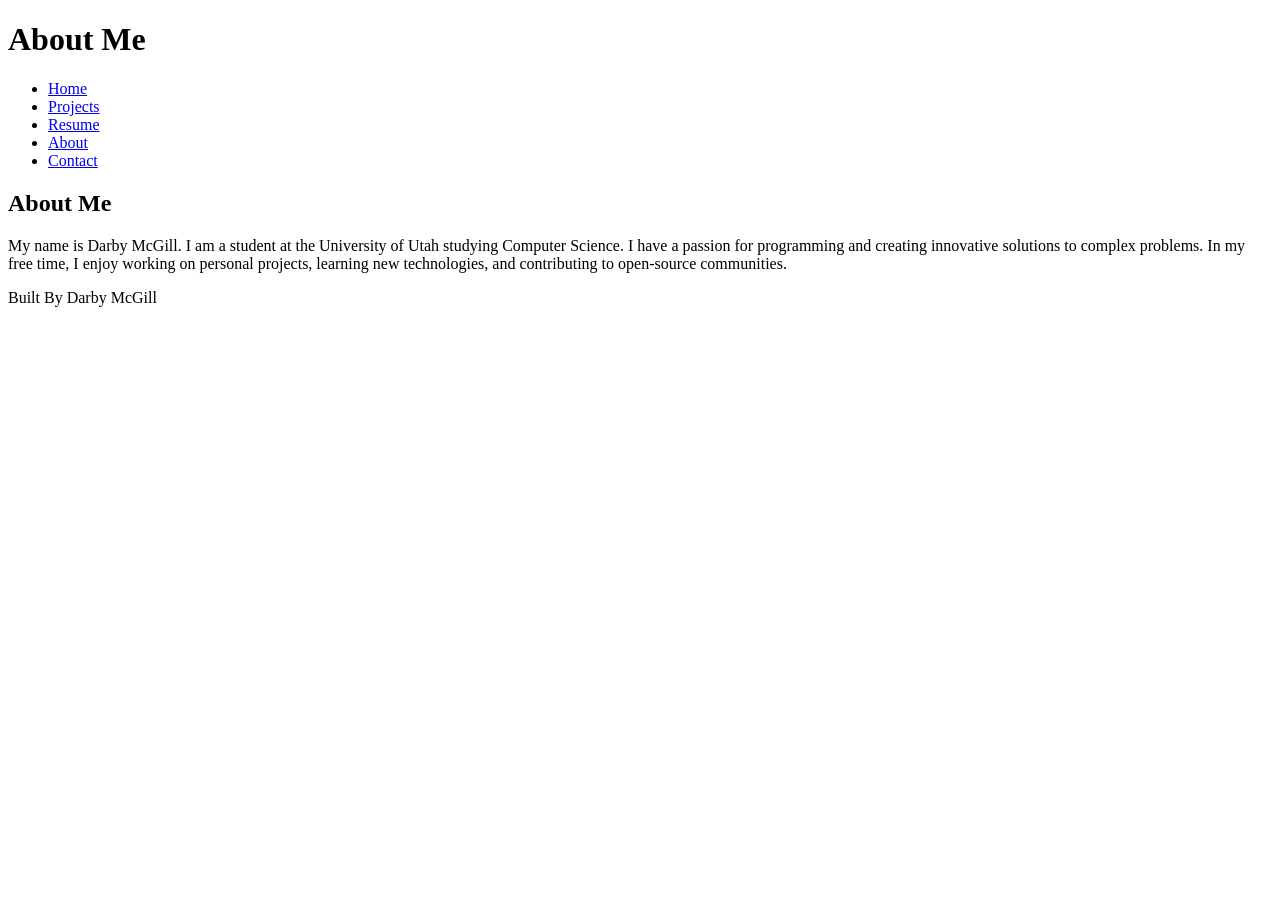
==== about.html @ b1c24f8e "html basics all the content necessary for the code-along" ====
<!DOCTYPE html>
<html lang="en">
<head>
    <meta charset="UTF-8">
    <meta name="viewport" content="width=device-width, initial-scale=1.0">
    <title>About me</title>
</head>
<body>
    <header>
        <h1>About Me</h1>
    </header>
    <nav>
        <ul>
            <li><a href="index.html">Home</a></li>
            <li><a href="projects.html">Projects</a></li>
            <li><a href="resume.html">Resume</a></li>
            <li><a href="about.html">About</a></li>
            <li><a href="contact.html">Contact</a></li>
        </ul>
    </nav>
    <main>
        <section>
            <h2>About Me</h2>
            <p>My name is Darby McGill. I am a student at the University of Utah studying Computer Science. I have a passion for programming and creating innovative solutions to complex problems. In my free time, I enjoy working on personal projects, learning new technologies, and contributing to open-source communities.</p>
        </section>
    </main>
    <footer>
            <p>Built By Darby McGill</p>
    </footer>
</body>
</html>
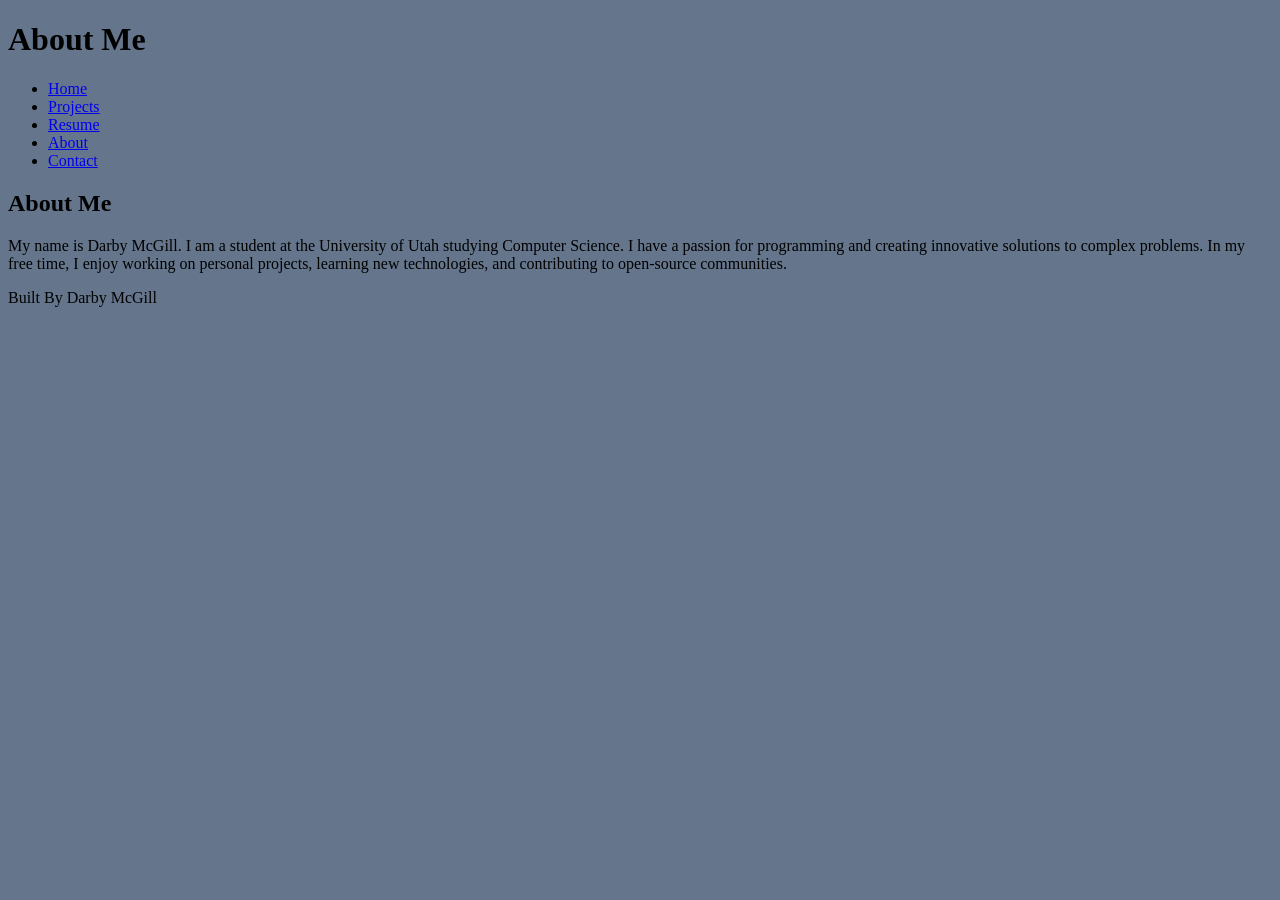
==== commit 9a038167: "finished code-along finished" ====
--- a/about.html
+++ b/about.html
@@ -3,6 +3,7 @@
 <head>
     <meta charset="UTF-8">
     <meta name="viewport" content="width=device-width, initial-scale=1.0">
+    <link rel="stylesheet" href="styles.css">
     <title>About me</title>
 </head>
 <body>
--- a/styles.css
+++ b/styles.css
@@ -0,0 +1,12 @@
+/*CSS by Darby McGill*/
+/*Color Palette
+DEEP BLACK = #05080D
+SLATE BLUE = #65768C
+STEEL BLUE = #263640
+BURNT ORANGE = #BF5B04
+EARTH = #733917
+*/
+/* Global (base) MOBILE FIRST)*/
+BODY{
+    BACKGROUND-COLOR:#65768C
+}
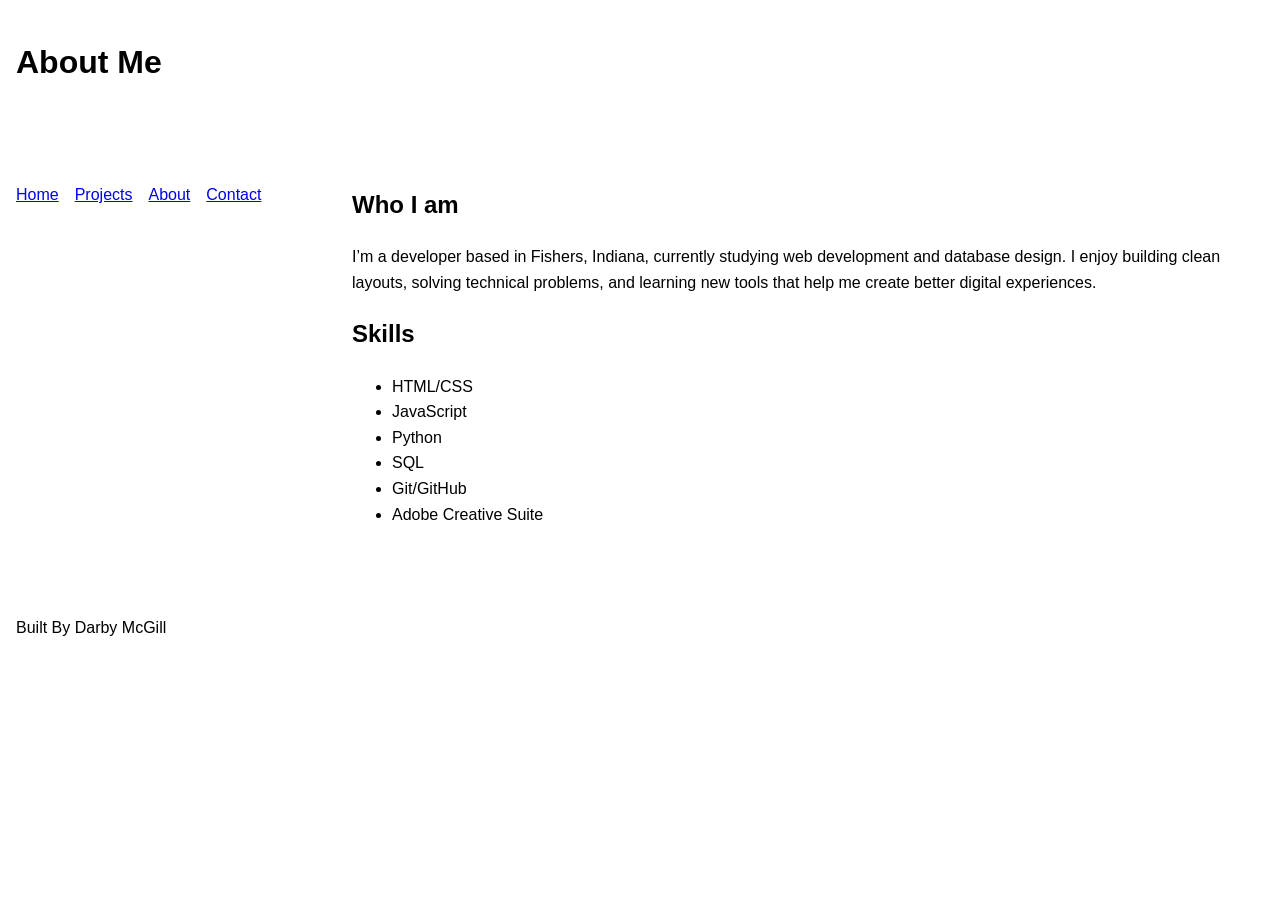
==== commit 0f832e8f: "html base and css start started css and begin build" ====
--- a/about.html
+++ b/about.html
@@ -14,15 +14,25 @@
         <ul>
             <li><a href="index.html">Home</a></li>
             <li><a href="projects.html">Projects</a></li>
-            <li><a href="resume.html">Resume</a></li>
             <li><a href="about.html">About</a></li>
             <li><a href="contact.html">Contact</a></li>
         </ul>
     </nav>
     <main>
         <section>
-            <h2>About Me</h2>
-            <p>My name is Darby McGill. I am a student at the University of Utah studying Computer Science. I have a passion for programming and creating innovative solutions to complex problems. In my free time, I enjoy working on personal projects, learning new technologies, and contributing to open-source communities.</p>
+            <h2>Who I am</h2>
+            <p>I’m a developer based in Fishers, Indiana, currently studying web development and database design. I enjoy building clean layouts, solving technical problems, and learning new tools that help me create better digital experiences.</p>
+        </section>
+        <section>
+            <h2>Skills</h2>
+            <ul>
+                <li>HTML/CSS</li>
+                <li>JavaScript</li>
+                <li>Python</li>
+                <li>SQL</li>
+                <li>Git/GitHub</li>
+                <li>Adobe Creative Suite</li>
+            </ul>
         </section>
     </main>
     <footer>
--- a/styles.css
+++ b/styles.css
@@ -7,6 +7,46 @@
 EARTH = #733917
 */
 /* Global (base) MOBILE FIRST)*/
-BODY{
-    BACKGROUND-COLOR:#65768C
+body {
+  margin: 0;
+  font-family: Arial, sans-serif;
+  line-height: 1.6;
+  padding: 1rem;
+}
+
+header, nav, main, footer {
+  margin-bottom: 1.5rem;
+}
+
+nav ul {
+  display: flex;
+  gap: 1rem;
+  padding: 0;
+  list-style: none;
+}
+@media (min-width: 700px) {
+  body {
+    display: grid;
+    grid-template-columns: 1fr 3fr;
+    grid-template-areas:
+      "header header"
+      "nav main"
+      "footer footer";
+    gap: 2rem;
+  }
+
+  header { grid-area: header; }
+  nav { grid-area: nav; }
+  main { grid-area: main; }
+  footer { grid-area: footer; }
+}
+.project-grid {
+  display: grid;
+  gap: 1.5rem;
+}
+
+.project-card {
+  border: 1px solid #ccc;
+  padding: 1rem;
+  border-radius: 8px;
 }
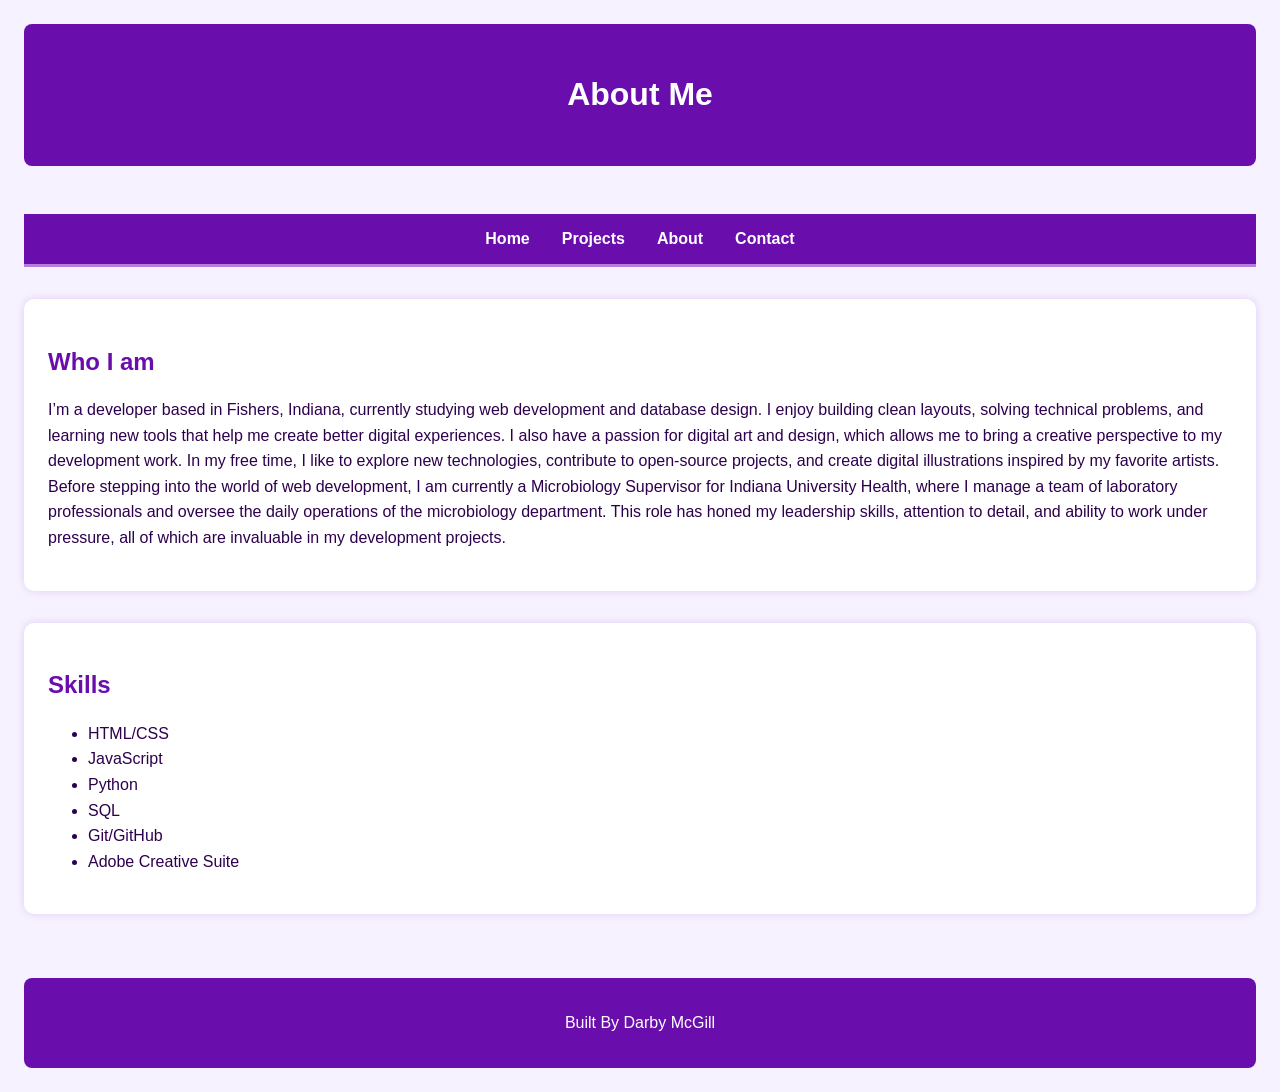
==== commit 04ffdee4: "photos and css polishing css and added photos" ====
--- a/about.html
+++ b/about.html
@@ -21,7 +21,10 @@
     <main>
         <section>
             <h2>Who I am</h2>
-            <p>I’m a developer based in Fishers, Indiana, currently studying web development and database design. I enjoy building clean layouts, solving technical problems, and learning new tools that help me create better digital experiences.</p>
+            <p>I’m a developer based in Fishers, Indiana, currently studying web development and database design. I enjoy building clean layouts, solving technical problems, and learning new tools that help me create better digital experiences.
+                I also have a passion for digital art and design, which allows me to bring a creative perspective to my development work. In my free time, I like to explore new technologies, contribute to open-source projects, and create digital illustrations inspired by my favorite artists.
+                Before stepping into the world of web development, I am currently a Microbiology Supervisor for Indiana University Health, where I manage a team of laboratory professionals and oversee the daily operations of the microbiology department. This role has honed my leadership skills, attention to detail, and ability to work under pressure, all of which are invaluable in my development projects.
+            </p>
         </section>
         <section>
             <h2>Skills</h2>
--- a/styles.css
+++ b/styles.css
@@ -1,52 +1,150 @@
 /*CSS by Darby McGill*/
-/*Color Palette
-DEEP BLACK = #05080D
-SLATE BLUE = #65768C
-STEEL BLUE = #263640
-BURNT ORANGE = #BF5B04
-EARTH = #733917
+/*
+Color pallette;
+soft lavender: #f7f2ff
+main purple: #6a0dad
+lighter purple: #b57edc
+deep purple text: #2d004d
+purple glow: rgba(106, 13, 173, 0.15)
 */
-/* Global (base) MOBILE FIRST)*/
+/* Global (base) MOBILE FIRST) */
 body {
-  margin: 0;
-  font-family: Arial, sans-serif;
-  line-height: 1.6;
-  padding: 1rem;
+    font-family: Arial, sans-serif;
+    background-color: #f7f2ff; 
+    color: #2d004d; 
+    line-height: 1.6;
+    padding: 1rem;
 }
+/* HEADER */
+header {
+    text-align: center;
+    padding: 1.5rem 0;
+    background-color: #6a0dad; 
+    color: white;
+    border-radius: 8px;
+    margin-bottom: 1rem;
+}
+header h1 {
+    font-size: 2rem;
+}
+/* NAVIGATION (Flex) */
+nav {
+    background-color: #6a0dad;
+    padding: 0.75rem 1rem;
+    position: sticky;
+    top: 0;
+    z-index: 1000; 
+    border-bottom: 3px solid #b57edc;
+}
+nav ul {
+    list-style: none;
+    display: flex;
+    justify-content: center;
+    gap: 2rem;
+    margin: 0;
+    padding: 0;
+}
+nav a {
+    text-decoration: none;
+    color: white;
+    font-weight: bold;
+    transition: color 0.3s ease, transform 0.2s ease;
+}
+nav a:hover {
+    color: #e6d7ff;
+    transform: scale(1.1);
+}
+/* MAIN CONTENT */
+main {
+    display: grid;
+    gap: 2rem;
+}
+section {
+    background-color: white;
+    padding: 1.5rem;
+    border-radius: 10px;
+    box-shadow: 0 0 10px rgba(106, 13, 173, 0.15); 
+}
+section h2 {
+    margin-bottom: 1rem;
+    color: #6a0dad;
+}
+section img {
+    margin-top: 1rem;
+    border-radius: 10px;
+    max-width: 100%;
+}
+/* FOOTER */
+footer {
+    text-align: center;
+    margin-top: 2rem;
+    padding: 1rem;
+    background-color: #6a0dad;
+    color: white;
+    border-radius: 8px;
+}
+/* PROJECT CARDS (for projects.html) */
+.project-grid {
+    display: grid;
+    gap: 1.5rem;
+}
+.project-card {
+    background-color: white;
+    padding: 1rem;
+    border-radius: 10px;
+    box-shadow: 0 0 10px rgba(106, 13, 173, 0.15);
+}
+.project-card img {
+    width: 100%;
+    border-radius: 8px;
+    margin-bottom: 0.8rem;
+}
+.project-card a {
+    display: inline-block;
+    margin-top: 0.5rem;
+    color: #6a0dad;
+    font-weight: bold;
+}
+/* MEDIA QUERY (Desktop Layout) */
+@media (min-width: 700px) {
+    body {
+        display: grid;
+        grid-template-columns: 1fr 1fr;
+        grid-template-areas:
+            "header header"
+            "nav nav"
+            "main main"
+            "footer footer";
+        gap: 2rem;
+    }
 
-header, nav, main, footer {
-  margin-bottom: 1.5rem;
+    header { grid-area: header; }
+    nav { grid-area: nav; }
+    main { grid-area: main; }
+    footer { grid-area: footer; }
 }
-
-nav ul {
-  display: flex;
-  gap: 1rem;
-  padding: 0;
-  list-style: none;
+nav a {
+    transition: color 0.3s ease, transform 0.2s ease;
 }
-@media (min-width: 700px) {
-  body {
-    display: grid;
-    grid-template-columns: 1fr 3fr;
-    grid-template-areas:
-      "header header"
-      "nav main"
-      "footer footer";
-    gap: 2rem;
-  }
-
-  header { grid-area: header; }
-  nav { grid-area: nav; }
-  main { grid-area: main; }
-  footer { grid-area: footer; }
+nav a:hover {
+    color: #4b0082;
+    transform: scale(1.1);
 }
-.project-grid {
-  display: grid;
-  gap: 1.5rem;
+/* Hover animation for project cards */
+.project-card {
+    transition: transform 0.3s ease, box-shadow 0.3s ease;
 }
-
-.project-card {
-  border: 1px solid #ccc;
-  padding: 1rem;
-  border-radius: 8px;
+.project-card:hover {
+    transform: translateY(-5px);
+    box-shadow: 0 0 20px rgba(106, 13, 173, 0.25);
+}
+/* Hover animation for link inside project cards */
+.project-card a {
+    transition: background-color 0.3s ease, color 0.3s ease;
+    padding: 0.5rem 1rem;
+    border-radius: 6px;
+}
+.project-card a:hover {
+    background-color: #6a0dad;
+    color: white;
 }
